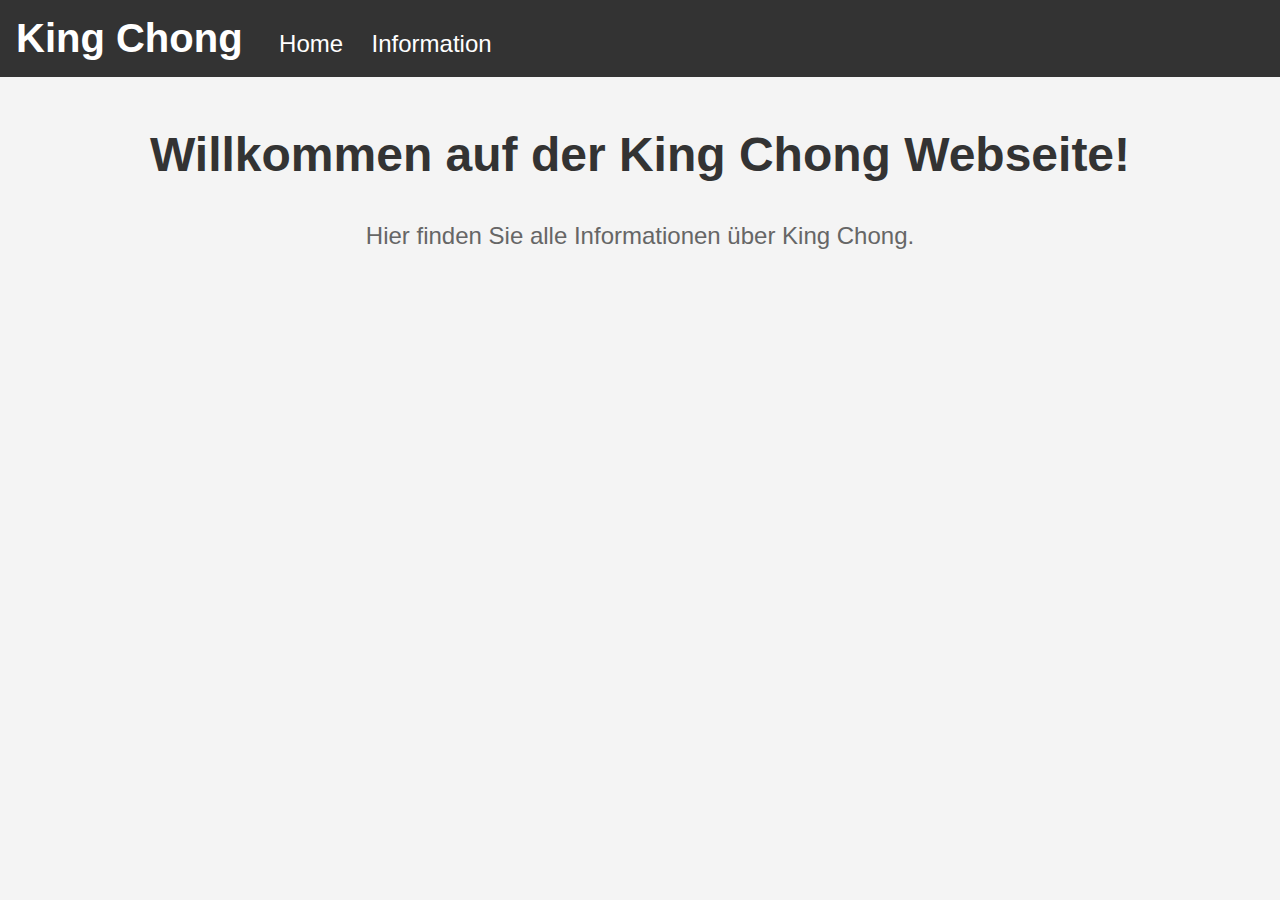
==== index.html @ c7e8ace0 "Add main Website" ====
<!DOCTYPE html>
<html lang="de">
<head>
    <meta charset="UTF-8">
    <meta name="viewport" content="width=device-width, initial-scale=1.0">
    <title>King Chong</title>
    <link rel="stylesheet" href="https://king-chong.github.io/sources/style.css">
</head>
<body>
    <div class="navbar">
        <h1>King Chong</h1>
        <a href="#home">Home</a>
        <a href="#information">Information</a>
    </div>
    <div class="content">
        <h2>Willkommen auf der King Chong Webseite!</h2>
        <p>Hier finden Sie alle Informationen über King Chong.</p>
    </div>

</body>
</html>
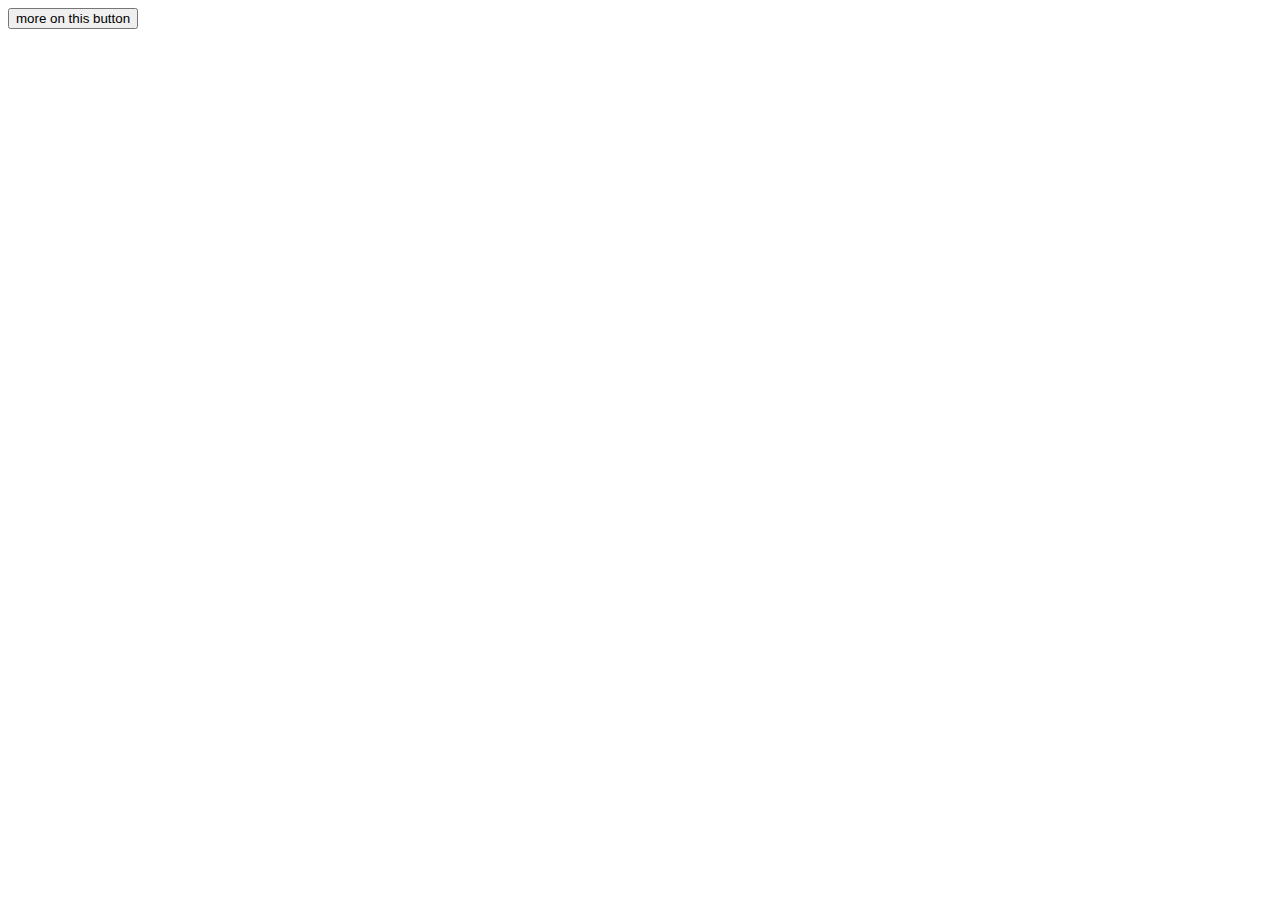
==== commit 79a1f2bc: "Add files via upload" ====
--- a/index.html
+++ b/index.html
@@ -1,21 +1,11 @@
-<!DOCTYPE html>
-<html lang="de">
-<head>
-    <meta charset="UTF-8">
-    <meta name="viewport" content="width=device-width, initial-scale=1.0">
-    <title>King Chong</title>
-    <link rel="stylesheet" href="https://king-chong.github.io/sources/style.css">
-</head>
-<body>
-    <div class="navbar">
-        <h1>King Chong</h1>
-        <a href="#home">Home</a>
-        <a href="#information">Information</a>
-    </div>
-    <div class="content">
-        <h2>Willkommen auf der King Chong Webseite!</h2>
-        <p>Hier finden Sie alle Informationen über King Chong.</p>
-    </div>
-
-</body>
-</html>
+<!DOCTYPE html>
+<html lang="en">
+<head>
+    <meta charset="UTF-8">
+    <meta name="viewport" content="width=device-width, initial-scale=1.0">
+    <title>KingChong News</title>
+</head>
+<body>
+    <a href="https://kinginfo.com"><button>more on this button</button></a>
+</body>
+</html>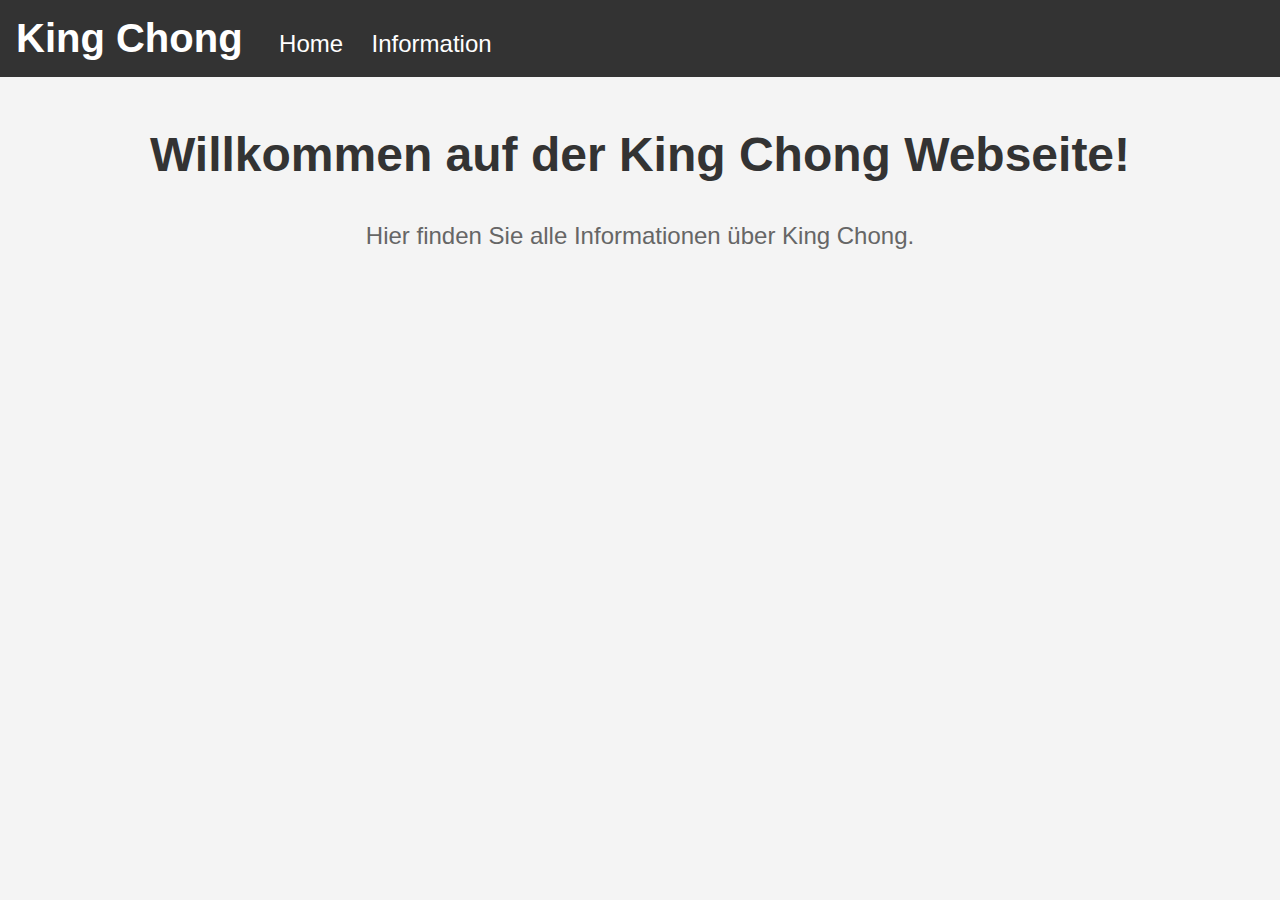
==== commit 9151073d: "Update index.html" ====
--- a/index.html
+++ b/index.html
@@ -1,11 +1,21 @@
 <!DOCTYPE html>
-<html lang="en">
+<html lang="de">
 <head>
     <meta charset="UTF-8">
     <meta name="viewport" content="width=device-width, initial-scale=1.0">
-    <title>KingChong News</title>
+    <title>King Chong</title>
+    <link rel="stylesheet" href="https://king-chong.github.io/sources/style.css">
 </head>
 <body>
-    <a href="https://kinginfo.com"><button>more on this button</button></a>
+    <div class="navbar">
+        <h1>King Chong</h1>
+        <a href="#home">Home</a>
+        <a href="https://king-chong.github.io/kingchongserverinformation/index.html">Information</a>
+    </div>
+    <div class="content">
+        <h2>Willkommen auf der King Chong Webseite!</h2>
+        <p>Hier finden Sie alle Informationen über King Chong.</p>
+    </div>
+
 </body>
-</html>+</html>
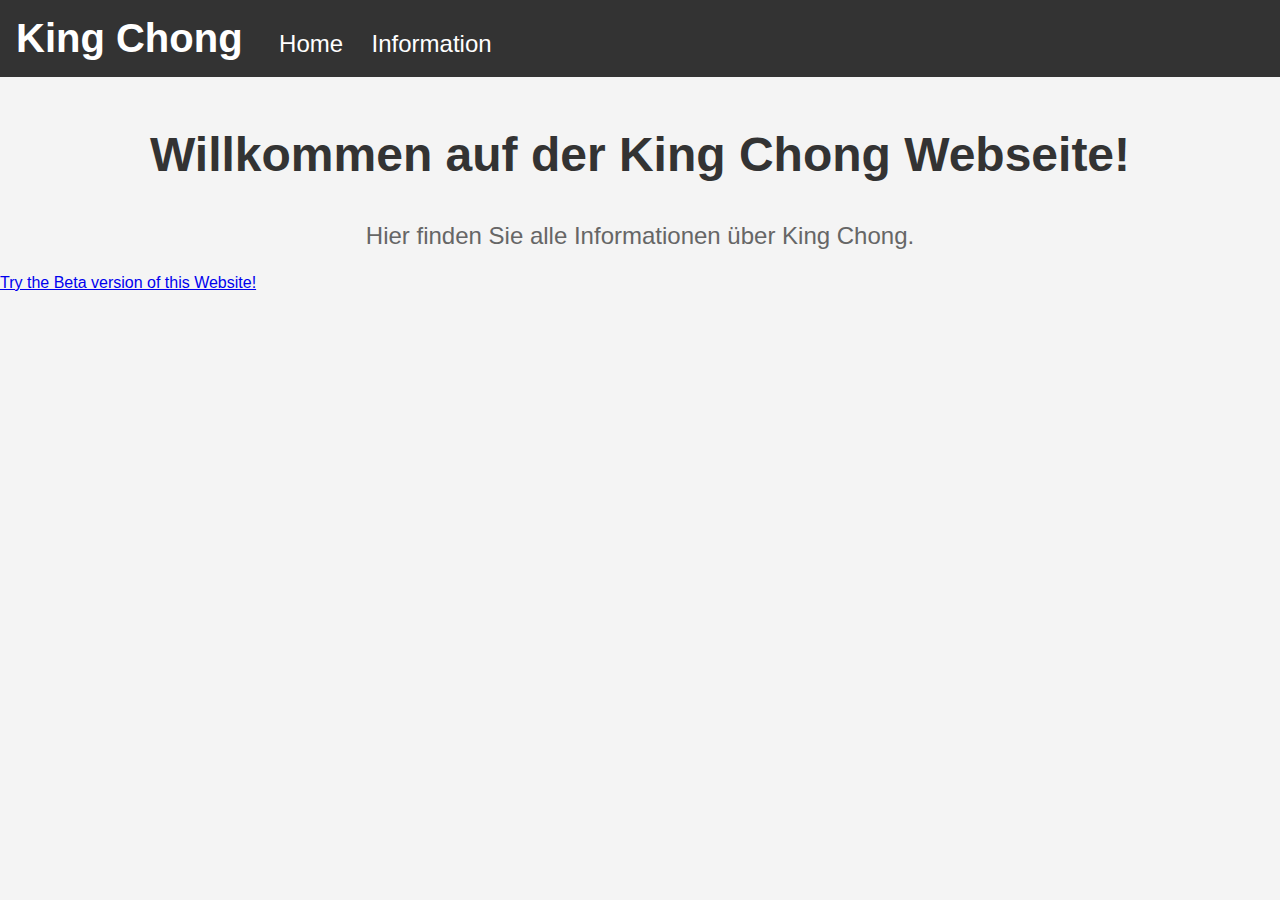
==== commit d48a5d7c: "Update index.html" ====
--- a/index.html
+++ b/index.html
@@ -5,6 +5,7 @@
     <meta name="viewport" content="width=device-width, initial-scale=1.0">
     <title>King Chong</title>
     <link rel="stylesheet" href="https://king-chong.github.io/sources/style.css">
+    <link rel="stylesheet" href="https://raw.githubusercontent.com/king-chong/beta/refs/heads/main/docs/sources/style/ButtonStyles/betaButton/01/style.css">
 </head>
 <body>
     <div class="navbar">
@@ -17,5 +18,7 @@
         <p>Hier finden Sie alle Informationen über King Chong.</p>
     </div>
 
+<a href="https://king-chong.github.io/beta/KingInfo/index.html" class="betaButton">Try the Beta version of this Website!</a>
+    
 </body>
 </html>
